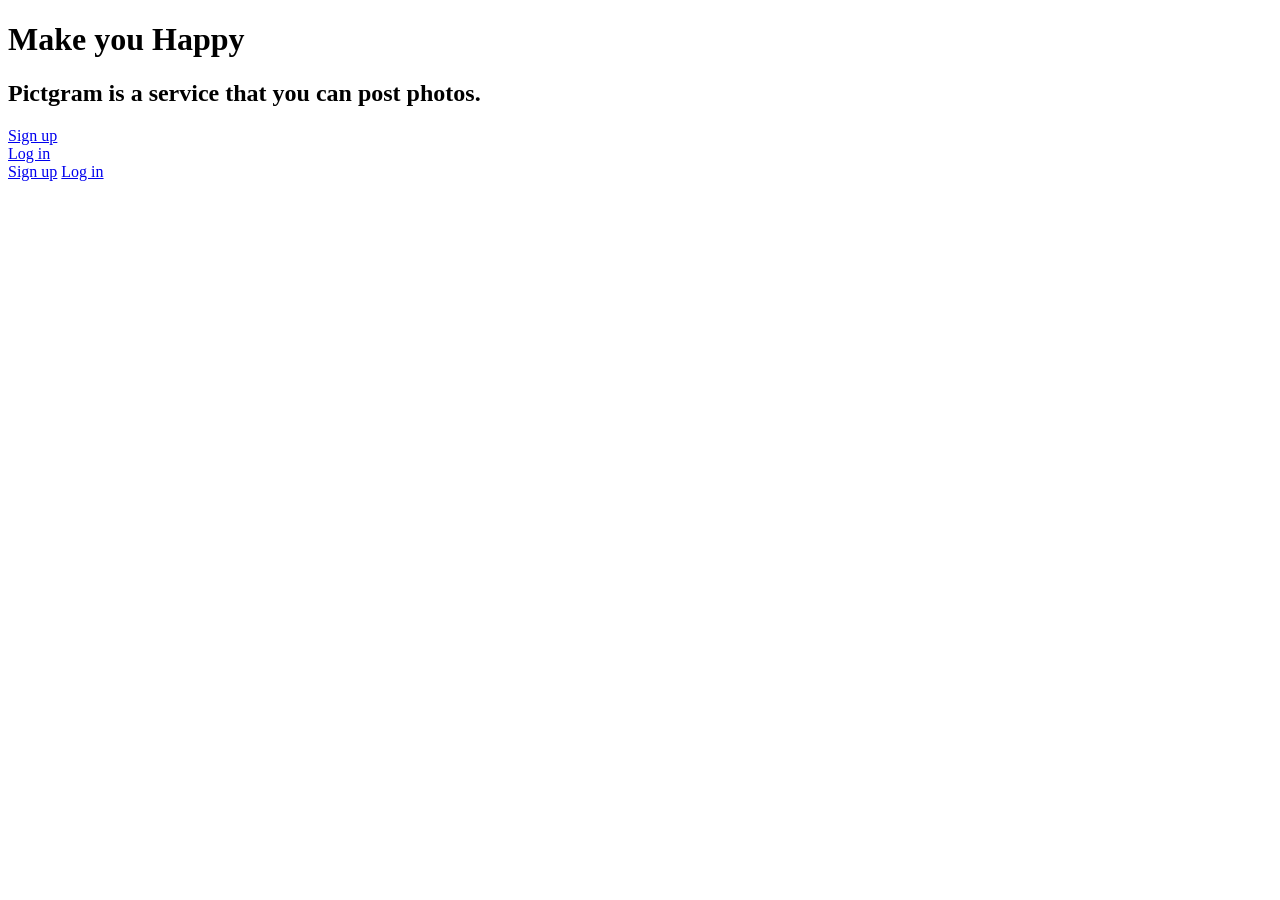
==== src/main/resources/templates/pages/index.html @ cac27422 "ユーザー登録画面とログイン画面の作成" ====
<!DOCTYPE html>
<html xmlns:th="http://www.thymeleaf.org" xmlns:layout="http://www.ultraq.net.nz/thymeleaf/layout" layout:decorate="~{layouts/layout}">
    <head>
        <title>Pictgram</title>
    </head>
    <body>
        <div class="pages-index-wrapper text-center" layout:fragment="contents">
            <div class="container">
                <div class="row p-form-top d-none d-lg-block d-xl-block d-xxl-block"></div>
                <h1 class="text-white">Make you Happy</h1>
                <h2 class="text-white">Pictgram is a service that you can post photos.</h2>
                <div class="d-none d-lg-block d-xl-block d-xxl-block">
                    <div class="row justify-content-center">
                        <div class="col-3">
                            <a class="btn w-100 btn-outline-light" href="/users/new">Sign up</a>
                        </div>
                        <div class="col-3">
                            <a class="btn w-100 btn-outline-light" href="/login">Log in</a>
                        </div>
                    </div>
                </div>
                <div class="d-block d-lg-none d-xl-none d-xxl-none">
                    <a class="btn w-100 btn-outline-light mb-3" href="/users/new">Sign up</a>
                    <a class="btn w-100 btn-outline-light" href="/login">Log in</a>
                </div>
            </div>
        </div>
    </body>
</html>
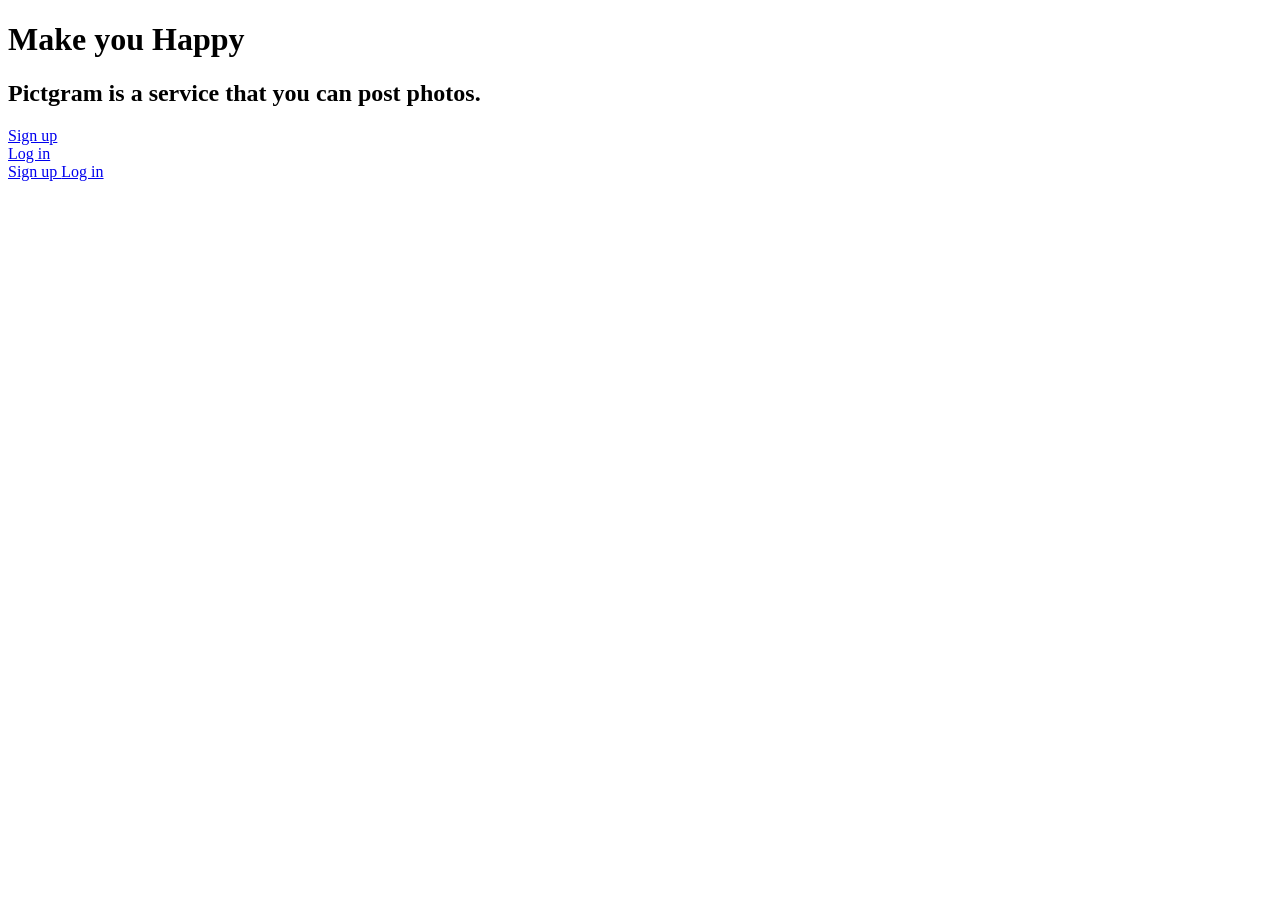
==== commit e8136f05: "お気に入り画面の作成#4" ====
--- a/src/main/resources/templates/pages/index.html
+++ b/src/main/resources/templates/pages/index.html
@@ -1,29 +1,44 @@
+<!--ログイン前のトップ画面-->
 <!DOCTYPE html>
-<html xmlns:th="http://www.thymeleaf.org" xmlns:layout="http://www.ultraq.net.nz/thymeleaf/layout" layout:decorate="~{layouts/layout}">
-    <head>
-        <title>Pictgram</title>
-    </head>
-    <body>
-        <div class="pages-index-wrapper text-center" layout:fragment="contents">
-            <div class="container">
-                <div class="row p-form-top d-none d-lg-block d-xl-block d-xxl-block"></div>
-                <h1 class="text-white">Make you Happy</h1>
-                <h2 class="text-white">Pictgram is a service that you can post photos.</h2>
-                <div class="d-none d-lg-block d-xl-block d-xxl-block">
-                    <div class="row justify-content-center">
-                        <div class="col-3">
-                            <a class="btn w-100 btn-outline-light" href="/users/new">Sign up</a>
-                        </div>
-                        <div class="col-3">
-                            <a class="btn w-100 btn-outline-light" href="/login">Log in</a>
-                        </div>
-                    </div>
-                </div>
-                <div class="d-block d-lg-none d-xl-none d-xxl-none">
-                    <a class="btn w-100 btn-outline-light mb-3" href="/users/new">Sign up</a>
-                    <a class="btn w-100 btn-outline-light" href="/login">Log in</a>
-                </div>
-            </div>
-        </div>
-    </body>
+<html xmlns:th="http://www.thymeleaf.org" xmlns:layout="http://www.ultraq.net.nz/thymeleaf/layout"
+	layout:decorate="~{layouts/layout}">
+
+<head>
+	<title>Pictgram</title>
+</head>
+
+<body>
+	<div class="pages-index-wrapper text-center" layout:fragment="contents">
+		<div class="container">
+			<div class="row p-form-top d-none d-lg-block d-xl-block d-xxl-block"></div>
+			<h1 class="text-white" th:text="#{pages.index.lead.1}">Make you Happy</h1>
+			<h2 class="text-white" th:text="#{pages.index.lead.2}">Pictgram is a service that you can post photos.</h2>
+			<div class="d-none d-lg-block d-xl-block d-xxl-block">
+				<div class="row justify-content-center">
+					<div class="col-3">
+						<a class="btn w-100 btn-outline-light" href="/users/new" th:text="#{pages.index.signup}">
+							Sign up
+						</a>
+					</div>
+					<div class="col-3">
+						<a class="btn w-100 btn-outline-light" href="/login" th:text="#{pages.index.login}">
+							Log in
+						</a>
+					</div>
+				</div>
+			</div>
+			<div class="d-block d-lg-none d-xl-none d-xxl-none">
+				<!--新規登録-->
+				<a class="btn w-100 btn-outline-light mb-3" href="/users/new" th:text="#{pages.index.signup}">
+					Sign up
+				</a>
+				<!--ログイン-->
+				<a class="btn w-100 btn-outline-light" href="/login" th:text="#{pages.index.login}">
+					Log in
+				</a>
+			</div>
+		</div>
+	</div>
+</body>
+
 </html>
